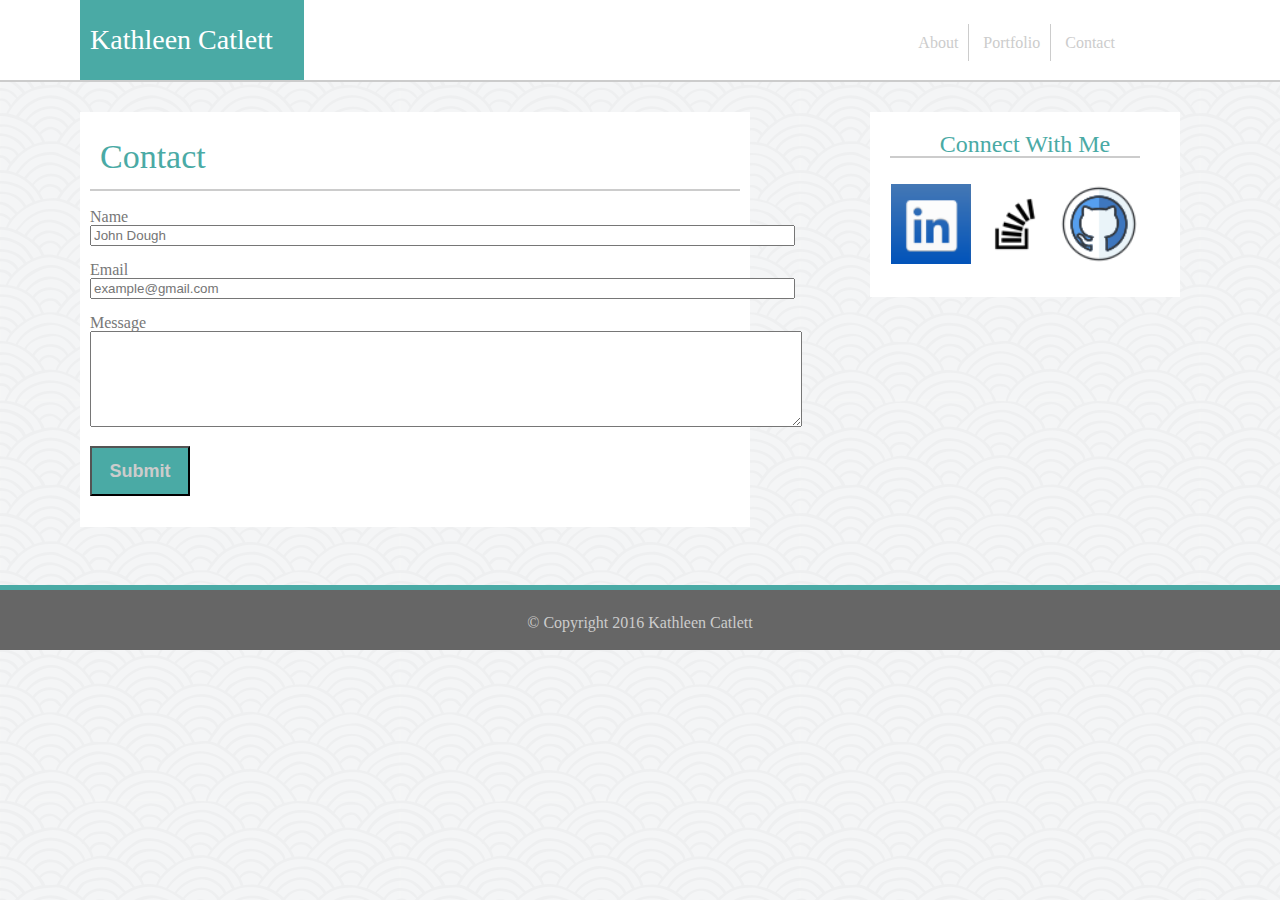
==== contact.html @ 8750c8fe "hopefully this will work" ====
<!DOCTYPE html>
<html>
	<head>
		<title></title>

		<link rel="stylesheet" type="text/css" href="assets/css/reset.css"> 
		<link rel="stylesheet" type="text/css" href="assets/css/style.css">

		
	</head>
<body>
	<div id="page">
		<div id="header">
			<div id="namebox">
				Kathleen Catlett
			</div>  <!--end div namebox -->
			<nav>
				<ul>
					<li><a href="index.html">About</a></li>
					<li><a href="portfolio.html">Portfolio</a></li>
					<li><a href="contact.html">Contact</a></li>
				</ul>
			</nav>
		</div>
		<div class="clearmyfloats">
				</div> <!--end div header -->
		<div id="maincontentframe">

			<div id="InsideFrameTitle">
				<strong>Contact</strong>
			</div> 
			<br><br>
			Name <br>
			<input type="text" name="name" size="85" maxlength="100" placeholder="John Dough">
			<br><br>
			Email <br>
			<input type="email" name="email" size="85" maxlength="100" placeholder="example@gmail.com">
			<br><br>
			Message <br>
			<textarea rows="6" cols="86" id="messagetext"> </textarea>
			<br><br>
			<!-- <button>
				Submit
			</button> -->

			<button>
				<a href="#">Submit</a>
			</button>


			<!-- <a href="#" class="myButton">Submit</a> -->

		
			
		</div> <!--end of maincontentframe -->
		<div id="sidebarpanel">

			<div id="InsideSidebarTitle">
				Connect With Me
			</div>
			<div id="IconBar">
				<br>
				<img src="assets/images/linkedin64sq.png" alt="linkedin" width=80 height=80>
				<img src="assets/images/stackoverflow64sq.png" alt="StackOverflow" width=80 height=80>
				<img src="assets/images/github64sq.png" alt="GitHub" width=80 height=80>
			</div>   	<!-- end of IconBar -->
		</div>		<!-- end of side bar panel -->



		<div id="footer">
			<p>&copy; Copyright 2016 Kathleen Catlett</p>
		</div> <!--end div footer -->
	</div> <!--end div page -->
</body>
</html>
---- assets/css/style.css ----
* {
	font-family: 'Arial', 'Helvetica Neue', Helvetica, sans-serif,
}

body {
	background-image: url("../images/seigaiha.png");
	/*border: solid;*/
	/*border-width: 1px;*/
	border-color: #dddddd;
	font-family:  'Georgia', Times, Times New Roman, serif;
}

a {
	text-decoration: none;
	color: #cccccc;
}

/*#header, #namebox, #InsideFrameTitle, #footer {
	font-family: 'Arial', 'Helvetica Neue', Helvetica, sans-serif,
}
*/

#header {
	background-color: #ffffff;
	width : 100%;
	height: 80px;
	border: solid;
	border-width: 0px 0px 2px 0px;
	border-color: #cccccc;
	float: left;

}

#namebox {
	background-color: #4aaaa5;
	width: 204px;
	height: 60px;
	line-height: 60px;
	font-size: 28px;
	color: white;
	float: left;
	margin: 0px 0px 0px 80px;
	padding: 10px;
}

nav {
	right: 140px;
	position: absolute;
	margin: 25px 5px 5px 5px;

}

ul {
	padding: 10px;
	margin: 0px auto 0px auto;
	
}

li {
	display: inline;
	border: solid;
	padding: 10px;
	border-color: #cccccc;
	border-width: 0px 1px 0px 0px;

}

li:last-child {
	border-right: none;
}
#page{
	position:relative;
	/*adjust this if footer isnt at bottom*/
	height: 650px;
	top: 0;
	bottom: 0;
}


#pageportfolio{
	position:relative;
	/*adjust this if footer isnt at bottom*/
	height: 1000px;
	top: 0;
	bottom: 0;
}
/*
#maincontent {
	width: 100%;
	height: 100%;
	border: green 2px solid;
}*/

#maincontentframe {
	height: 350px;
	width: 650px;
	position: relative;
	color: #777777;
	left: 80px;
	top:  30px;
	/*background-color: white;*/
	background-color: white;
	padding: 65px 10px 0px 10px;
}


#maincontentframeportfolio {
	height: 735px;
	width: 650px;
	position: relative;
	color: #777777;
	left: 80px;
	top:  30px;
	/*background-color: white;*/
	background-color: white;
	padding: 65px 10px 0px 10px;
}

#InsideFrameTitle {
	width: 630px;
	position: absolute;
	top: 28px;
	color:  #4aaaa5;
	font-size: 34px;
	border: solid;
	border-width: 0px 0px 2px 0px;
	border-color: #cccccc;
	padding: 0px 10px 15px 10px;
	background-color: white;


}

#biophoto {
	float: left;
	margin: 0px 20px 20px 0px;
}

#AboutMe {
	font-family: sans-serif;
	font-size: 18px;
}

/*.imagesstart {
	vertical-align: baseline;
	float: left;
	width: 30%;
	display: inline-block;
	margin: 20px 20px 20px 20px;
	text-align: center;
}*/


.imageleft  {
	float: left;
	margin: 40px 20px 0px 50px;
}



.imageright  {
	float: right;
	margin: 40px 50px 0px 20px;
}


.imagedesc {
	width: 205px;
	background-color:  #4aaaa5;
	top: 250px;
	font-size: 18px;
	color: white;
	position: absolute;
	z-index: 10;
	text-align: center;
	padding: 10px;
}


.imagedescrowtwo {
	width: 205px;
	background-color:  #4aaaa5;
	top: 490px;
	font-size: 18px;
	color: white;
	position: absolute;
	z-index: 10;
	text-align: center;
	padding: 10px;
}

.imagedescrowthree {
	width: 205px;
	background-color:  #4aaaa5;
	top: 730px;
	font-size: 18px;
	color: white;
	position: absolute;
	z-index: 10;
	text-align: center;
	padding: 10px;
}


.clearmyfloats {
	clear: both;
}

button {
	background-color: #4aaaa5;
	height: 50px;
	color: white;
	font-size: 18px;
	font-weight: bold;
	width: 100px;
	/*height:; 100px; */
	padding: 10px 10px 10px 10px;

}

a:hover {
	
	border-width: 2px;
	border-style: solid;
	border-color: black;
    color: #4aaaa5;
    background-color: #cccccc;
}



#sidebarpanel {
	position: absolute;
	top: 112px;
	background-color: white;
	/*background: #999;*/
	padding: 20px;
	right: 100px;
	text-align: center;
}

#InsideSidebarTitle {
	width: 270px;
	background-color: white;
	color:  #4aaaa5;
	font-size: 24px;
	

}

#IconBar {
	text-align: center;
	width: 250px;
	border: solid;
	border-color: #cccccc;
	border-width: 2px 0px 0px 0px;
	padding: 10px 0px 10px 0px;

}



#footer {
	text-align: center;
	clear: both;
	background-color: #666666;
	color: #cccccc;
	/*color: white;*/
	height: 35px;
	width: 100%;
	/*<-- the padding went away when I added the reset css --> */
	padding: 25px 0px 0px 0px;
	border: solid;
	border-width: 5px 0px 0px 0px;
	border-color:  #4aaaa5;
	position:absolute;
	bottom: 0;
	left:0;
}
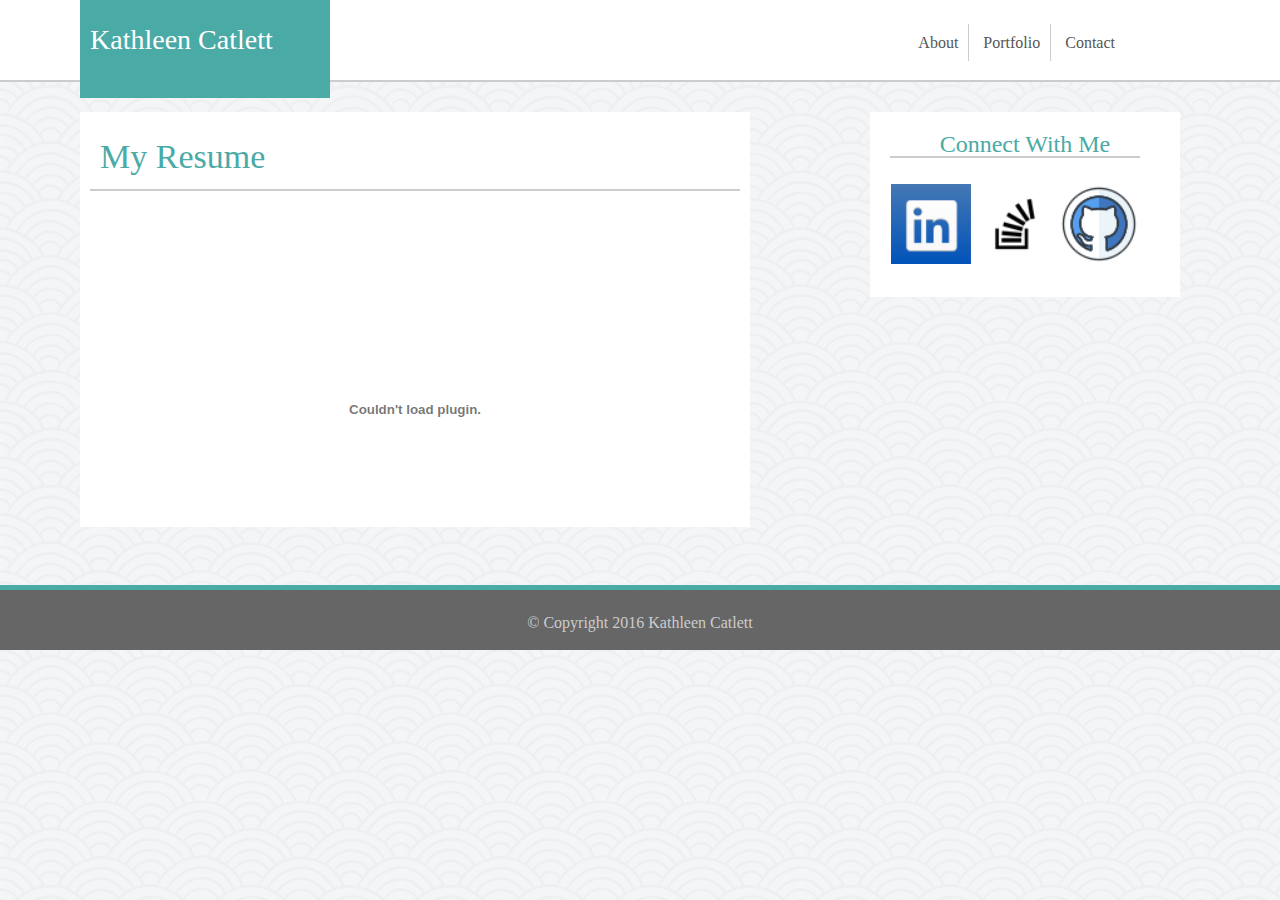
==== commit 9897509a: "added resume" ====
--- a/contact.html
+++ b/contact.html
@@ -27,30 +27,12 @@
 		<div id="maincontentframe">
 
 			<div id="InsideFrameTitle">
-				<strong>Contact</strong>
+				<strong>My Resume</strong>
 			</div> 
 			<br><br>
-			Name <br>
-			<input type="text" name="name" size="85" maxlength="100" placeholder="John Dough">
-			<br><br>
-			Email <br>
-			<input type="email" name="email" size="85" maxlength="100" placeholder="example@gmail.com">
-			<br><br>
-			Message <br>
-			<textarea rows="6" cols="86" id="messagetext"> </textarea>
-			<br><br>
-			<!-- <button>
-				Submit
-			</button> -->
+	
+ 			<embed src="assets/images/resume.pdf" width="100%" height="400px" />
 
-			<button>
-				<a href="#">Submit</a>
-			</button>
-
-
-			<!-- <a href="#" class="myButton">Submit</a> -->
-
-		
 			
 		</div> <!--end of maincontentframe -->
 		<div id="sidebarpanel">
@@ -60,9 +42,9 @@
 			</div>
 			<div id="IconBar">
 				<br>
-				<img src="assets/images/linkedin64sq.png" alt="linkedin" width=80 height=80>
-				<img src="assets/images/stackoverflow64sq.png" alt="StackOverflow" width=80 height=80>
-				<img src="assets/images/github64sq.png" alt="GitHub" width=80 height=80>
+				<a class="portfolio" href="https://linkedin.com/in/kathleen-catlett-30a77bb7"><img src="assets/images/linkedin64sq.png" alt="linkedin" width=80 height=80></a>
+				<a class="portfolio" href="https://stackoverflow.com/users/6846728/kath-cat"><img src="assets/images/stackoverflow64sq.png" alt="StackOverflow" width=80 height=80></a>
+				<a class="portfolio" href="https://github.com/KathCatBC"><img src="assets/images/github64sq.png" alt="GitHub" width=80 height=80></a>
 			</div>   	<!-- end of IconBar -->
 		</div>		<!-- end of side bar panel -->
 
@@ -73,4 +55,9 @@
 		</div> <!--end div footer -->
 	</div> <!--end div page -->
 </body>
-</html>+</html>
+
+<script>
+
+		window.open('mailto:kathleencatlett@comcast.net');
+</script>--- a/assets/css/style.css
+++ b/assets/css/style.css
@@ -13,13 +13,9 @@
 
 a {
 	text-decoration: none;
-	color: #cccccc;
-}
-
-/*#header, #namebox, #InsideFrameTitle, #footer {
-	font-family: 'Arial', 'Helvetica Neue', Helvetica, sans-serif,
-}
-*/
+	color: #555;
+}
+
 
 #header {
 	background-color: #ffffff;
@@ -34,8 +30,8 @@
 
 #namebox {
 	background-color: #4aaaa5;
-	width: 204px;
-	height: 60px;
+	width: 230px;
+	height: 78px;
 	line-height: 60px;
 	font-size: 28px;
 	color: white;
@@ -85,12 +81,7 @@
 	top: 0;
 	bottom: 0;
 }
-/*
-#maincontent {
-	width: 100%;
-	height: 100%;
-	border: green 2px solid;
-}*/
+
 
 #maincontentframe {
 	height: 350px;
@@ -99,7 +90,6 @@
 	color: #777777;
 	left: 80px;
 	top:  30px;
-	/*background-color: white;*/
 	background-color: white;
 	padding: 65px 10px 0px 10px;
 }
@@ -112,7 +102,6 @@
 	color: #777777;
 	left: 80px;
 	top:  30px;
-	/*background-color: white;*/
 	background-color: white;
 	padding: 65px 10px 0px 10px;
 }
@@ -142,22 +131,10 @@
 	font-size: 18px;
 }
 
-/*.imagesstart {
-	vertical-align: baseline;
-	float: left;
-	width: 30%;
-	display: inline-block;
-	margin: 20px 20px 20px 20px;
-	text-align: center;
-}*/
-
-
 .imageleft  {
 	float: left;
 	margin: 40px 20px 0px 50px;
 }
-
-
 
 .imageright  {
 	float: right;
@@ -166,9 +143,8 @@
 
 
 .imagedesc {
-	width: 205px;
+	width: 225px;
 	background-color:  #4aaaa5;
-	top: 250px;
 	font-size: 18px;
 	color: white;
 	position: absolute;
@@ -177,31 +153,17 @@
 	padding: 10px;
 }
 
-
-.imagedescrowtwo {
-	width: 205px;
-	background-color:  #4aaaa5;
+.row1 {
+	top: 250px;
+}
+
+.row2 {
 	top: 490px;
-	font-size: 18px;
-	color: white;
-	position: absolute;
-	z-index: 10;
-	text-align: center;
-	padding: 10px;
-}
-
-.imagedescrowthree {
-	width: 205px;
-	background-color:  #4aaaa5;
+}
+
+.row3 {
 	top: 730px;
-	font-size: 18px;
-	color: white;
-	position: absolute;
-	z-index: 10;
-	text-align: center;
-	padding: 10px;
-}
-
+}
 
 .clearmyfloats {
 	clear: both;
@@ -219,7 +181,7 @@
 
 }
 
-a:hover {
+.menu:hover {
 	
 	border-width: 2px;
 	border-style: solid;
@@ -258,8 +220,6 @@
 	padding: 10px 0px 10px 0px;
 
 }
-
-
 
 #footer {
 	text-align: center;
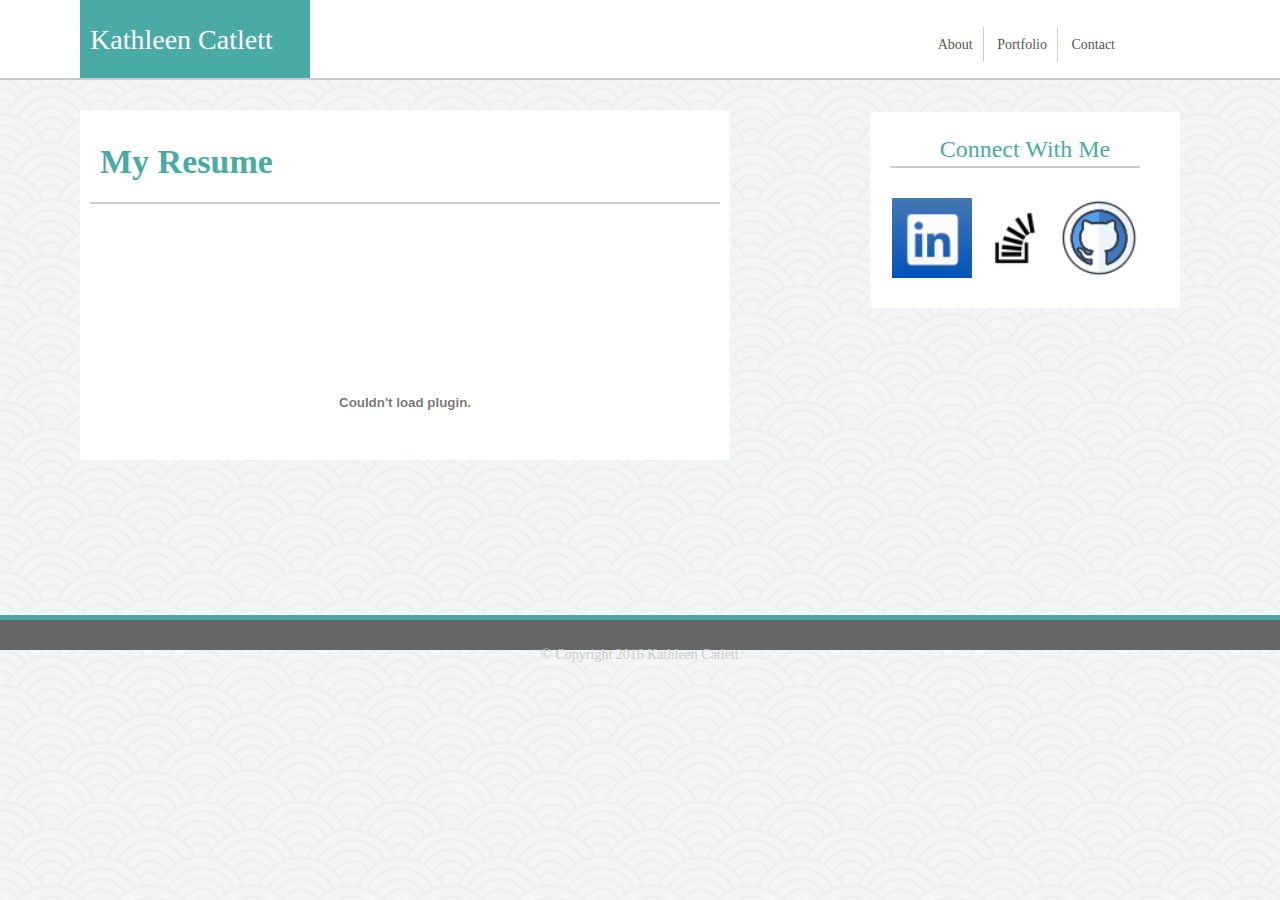
==== commit 07ef7a9a: "added resume" ====
--- a/contact.html
+++ b/contact.html
@@ -1,9 +1,10 @@
 <!DOCTYPE html>
 <html>
 	<head>
-		<title></title>
+		
 
 		<link rel="stylesheet" type="text/css" href="assets/css/reset.css"> 
+		<link rel="stylesheet" href="https://maxcdn.bootstrapcdn.com/bootstrap/3.3.7/css/bootstrap.min.css">
 		<link rel="stylesheet" type="text/css" href="assets/css/style.css">
 
 		
@@ -31,7 +32,7 @@
 			</div> 
 			<br><br>
 	
- 			<embed src="assets/images/resume.pdf" width="100%" height="400px" />
+ 			<embed src="assets/images/resume.pdf" width="100%" height="375px" />
 
 			
 		</div> <!--end of maincontentframe -->
--- a/assets/css/style.css
+++ b/assets/css/style.css
@@ -96,7 +96,7 @@
 
 
 #maincontentframeportfolio {
-	height: 735px;
+	height: 805px;
 	width: 650px;
 	position: relative;
 	color: #777777;
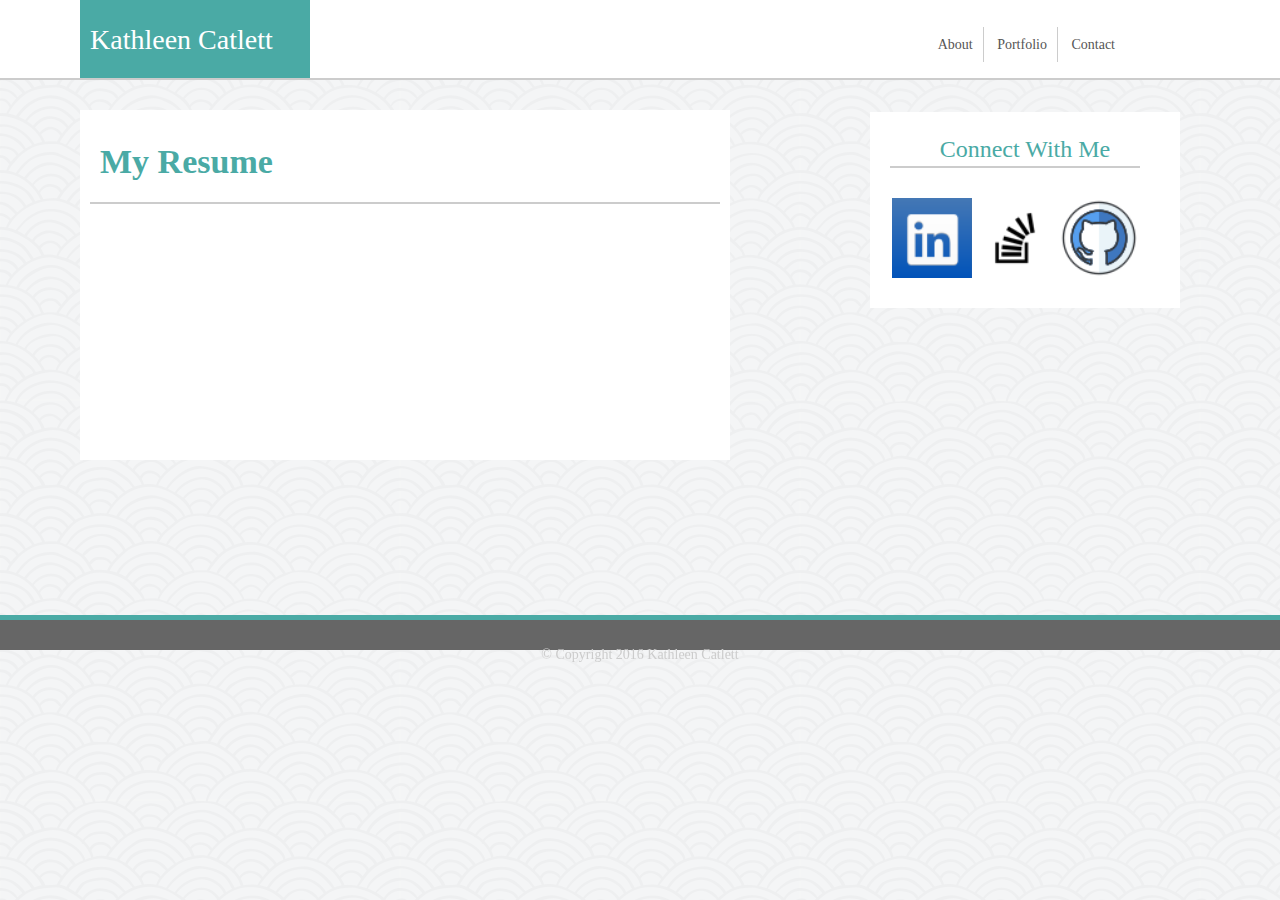
==== commit 353c35c1: "added iframe" ====
--- a/contact.html
+++ b/contact.html
@@ -32,9 +32,11 @@
 			</div> 
 			<br><br>
 	
- 			<embed src="assets/images/resume.pdf" width="100%" height="375px" />
+ 			
+		
+			<iframe src="https://docs.google.com/document/d/11U8sTK5E0a0Og3Bd37W0MS6f9mquQFPoi3qv2Snp_a4/pub?embedded=true"></iframe>
 
-			
+
 		</div> <!--end of maincontentframe -->
 		<div id="sidebarpanel">
 
--- a/assets/css/style.css
+++ b/assets/css/style.css
@@ -239,5 +239,10 @@
 	left:0;
 }	
 
-
-
+iframe {
+  width: 650px;
+  height: 425px;
+}
+
+
+
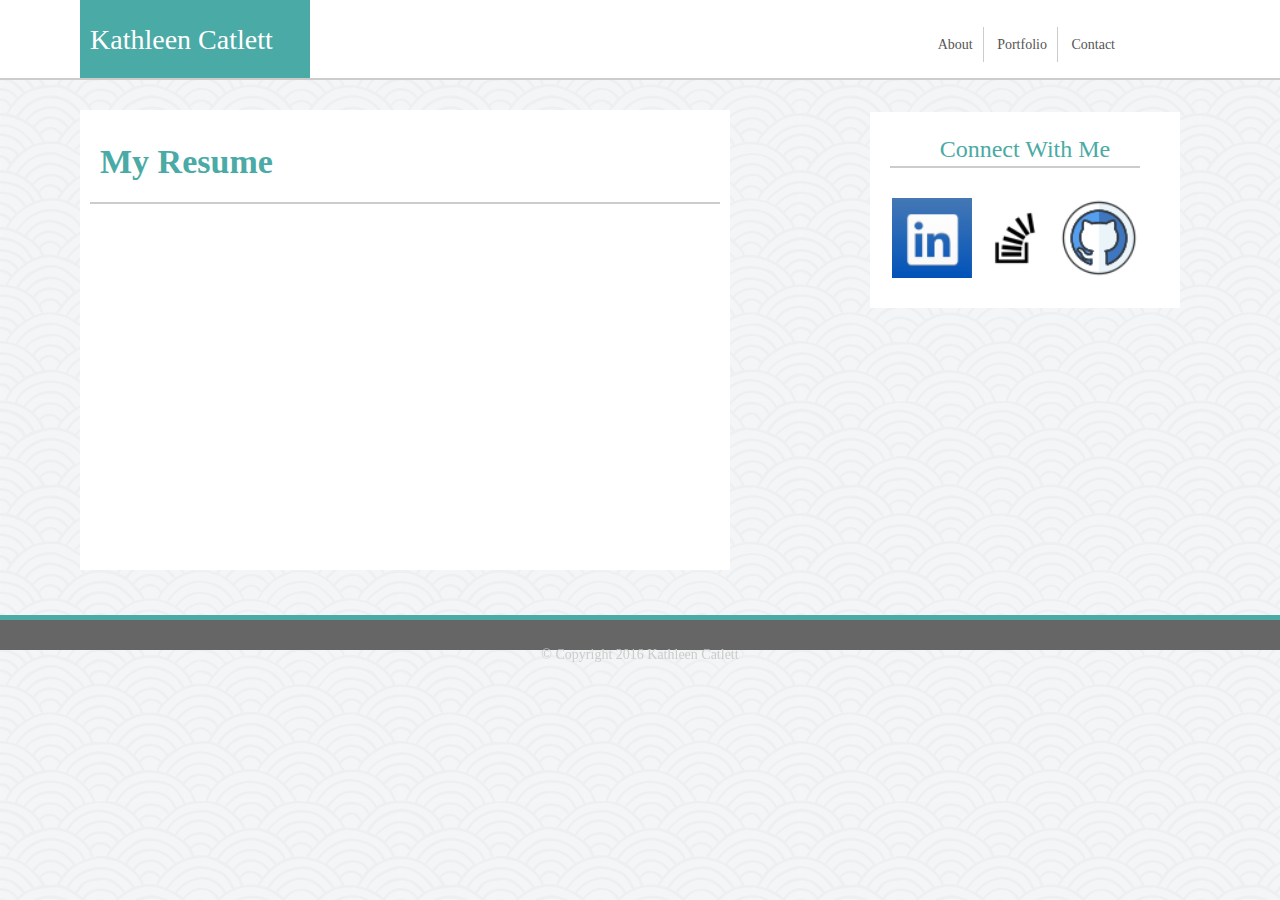
==== commit ae378530: "a few adjustment" ====
--- a/contact.html
+++ b/contact.html
@@ -7,6 +7,7 @@
 		<link rel="stylesheet" href="https://maxcdn.bootstrapcdn.com/bootstrap/3.3.7/css/bootstrap.min.css">
 		<link rel="stylesheet" type="text/css" href="assets/css/style.css">
 
+		<meta name="viewport" content="width=device-width, initial-scale=1.0">
 		
 	</head>
 <body>
@@ -58,9 +59,4 @@
 		</div> <!--end div footer -->
 	</div> <!--end div page -->
 </body>
-</html>
-
-<script>
-
-		window.open('mailto:kathleencatlett@comcast.net');
-</script>+</html>--- a/assets/css/style.css
+++ b/assets/css/style.css
@@ -16,6 +16,9 @@
 	color: #555;
 }
 
+#AboutMe {
+	font-size: 10px;
+}
 
 #header {
 	background-color: #ffffff;
@@ -84,7 +87,7 @@
 
 
 #maincontentframe {
-	height: 350px;
+	height: 460px;
 	width: 650px;
 	position: relative;
 	color: #777777;
@@ -181,15 +184,14 @@
 
 }
 
-.menu:hover {
-	
+
+.menu:hover {	
 	border-width: 2px;
 	border-style: solid;
 	border-color: black;
     color: #4aaaa5;
     background-color: #cccccc;
 }
-
 
 
 #sidebarpanel {
@@ -243,6 +245,3 @@
   width: 650px;
   height: 425px;
 }
-
-
-
